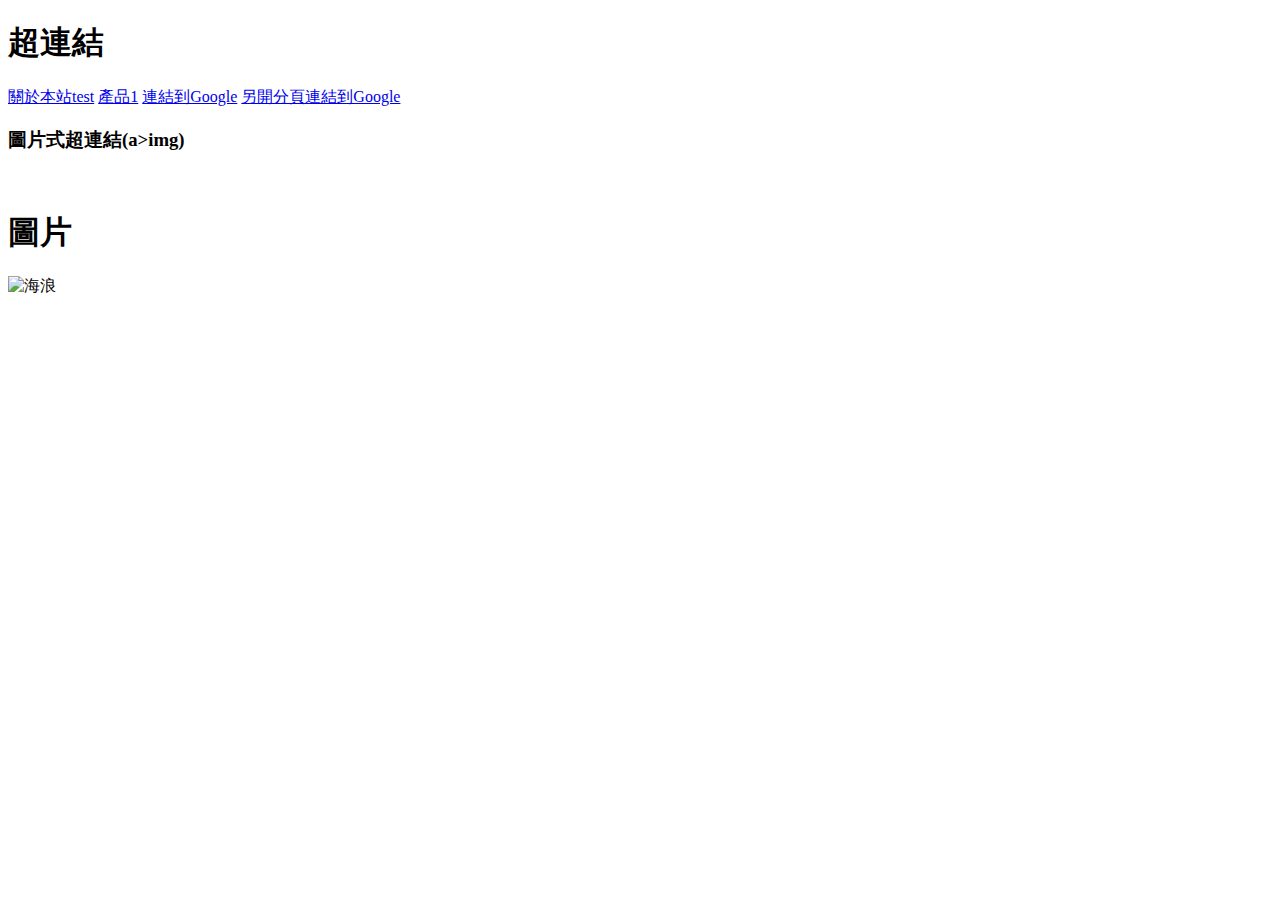
==== index.html @ 3c174d72 "change 6" ====
<!DOCTYPE html>
<html lang="en">

<head>
    <meta charset="UTF-8">
    <meta name="viewport" content="width=device-width, initial-scale=1.0">
    <meta http-equiv="X-UA-Compatible" content="ie=edge">
    <title>圖片與超連結</title>
    <link rel="stylesheet" href="./css/basic.css">
    <link rel="stylesheet" href="./css/style.css">
</head>

<body>
    <h1>超連結</h1>
    <!-- a*2 -->
    <a href="./about.html">關於本站test</a>
    <a href="./products/product1.html">產品1</a>
    <a href="https://google.com">連結到Google</a>
    <a href="https://google.com" target="blank">另開分頁連結到Google</a>

    <h3>圖片式超連結(a>img)</h3>
    <a href="https://google.com" target="blank">
        <img width="200" src="./images/image1.jpg" alt="">
    </a>

    <h1>圖片</h1>
    <!-- img支援格式: jpg, jpeg, png, gif, svg  -->
    <img class="img-grayscale" src="https://picsum.photos/id/1041/300/300" alt="海浪">
    <img src="https://picsum.photos/id/1041/300/300" alt="">

    <img width="100%" src="./images/image1.jpg" alt="">
    <!-- <img src="./images/bakary.png" alt=""> -->
</body>

</html>
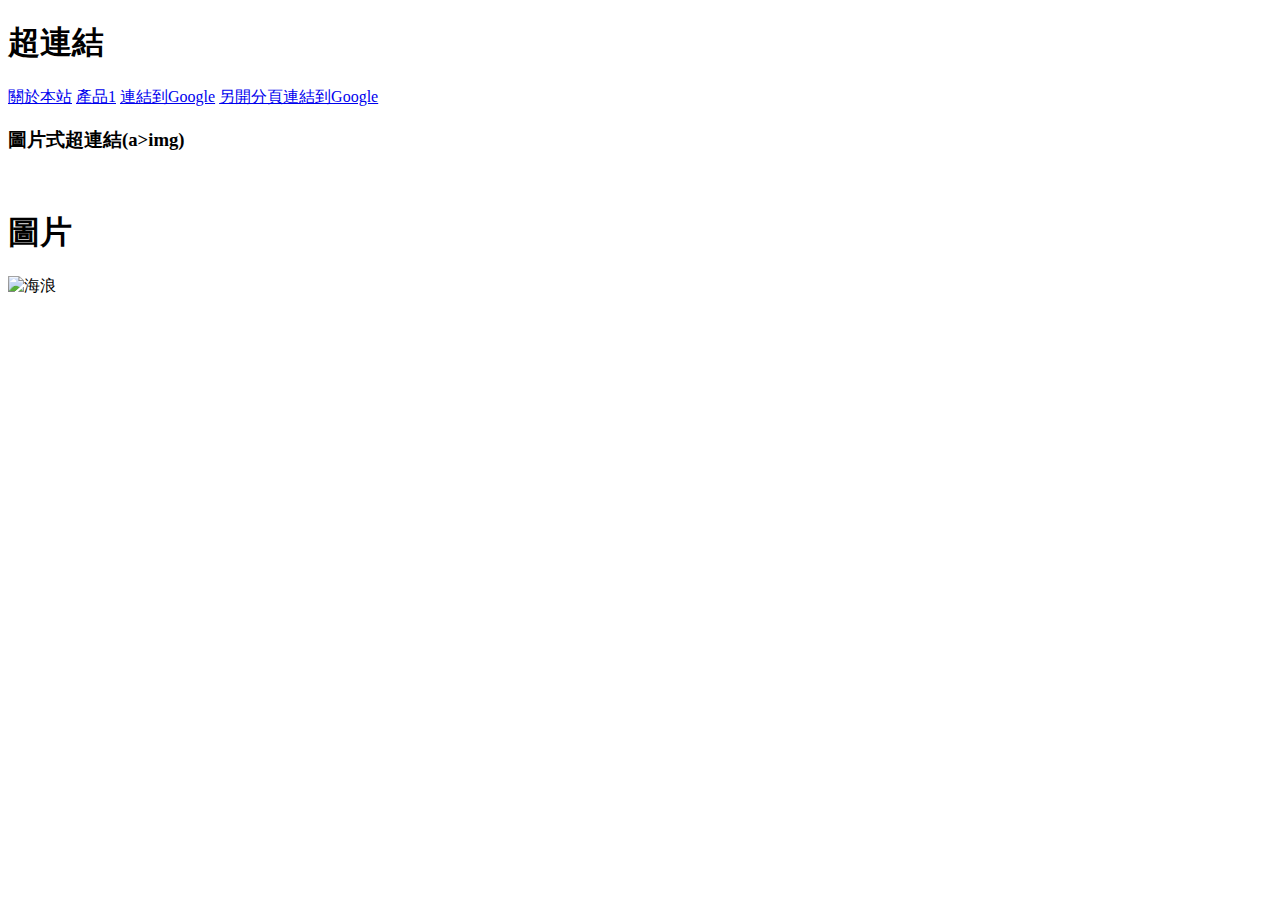
==== commit d50494a3: "chagne 7" ====
--- a/index.html
+++ b/index.html
@@ -13,7 +13,7 @@
 <body>
     <h1>超連結</h1>
     <!-- a*2 -->
-    <a href="./about.html">關於本站test</a>
+    <a href="./about.html">關於本站</a>
     <a href="./products/product1.html">產品1</a>
     <a href="https://google.com">連結到Google</a>
     <a href="https://google.com" target="blank">另開分頁連結到Google</a>
